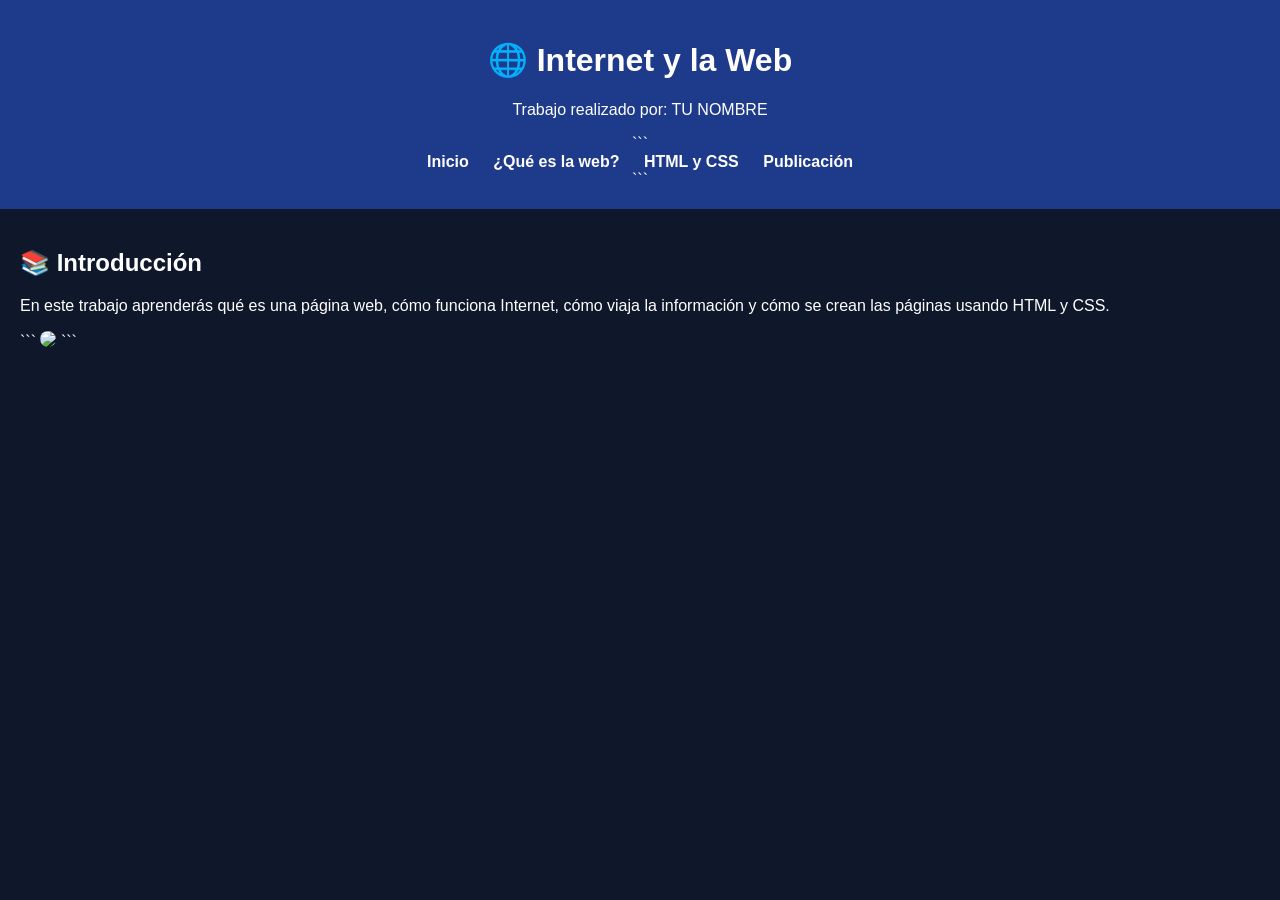
==== index.html @ dd70d3bb "Add files via upload" ====
<!DOCTYPE html>

<html lang="es">
<head>
    <meta charset="UTF-8">
    <title>Web sobre Internet</title>
    <link rel="stylesheet" href="estilos.css">
</head>

<body>

<header>
    <h1>🌐 Internet y la Web</h1>
    <p>Trabajo realizado por: TU NOMBRE</p>

```
<nav>
    <a href="index.html">Inicio</a>
    <a href="que-es-web.html">¿Qué es la web?</a>
    <a href="html-css.html">HTML y CSS</a>
    <a href="publicacion.html">Publicación</a>
</nav>
```

</header>

<section>
    <h2>📚 Introducción</h2>
    <p>
        En este trabajo aprenderás qué es una página web, cómo funciona Internet,
        cómo viaja la información y cómo se crean las páginas usando HTML y CSS.
    </p>

```
<img src="https://upload.wikimedia.org/wikipedia/commons/d/d9/Internet_map_1024.jpg" width="400">
```

</section>

</body>
</html>
---- estilos.css ----
body {
font-family: Arial;
margin: 0;
background: #0f172a;
color: white;
}

header {
background: #1e3a8a;
padding: 20px;
text-align: center;
}

nav a {
color: white;
margin: 10px;
text-decoration: none;
font-weight: bold;
}

section {
padding: 20px;
}

img {
border-radius: 10px;
}
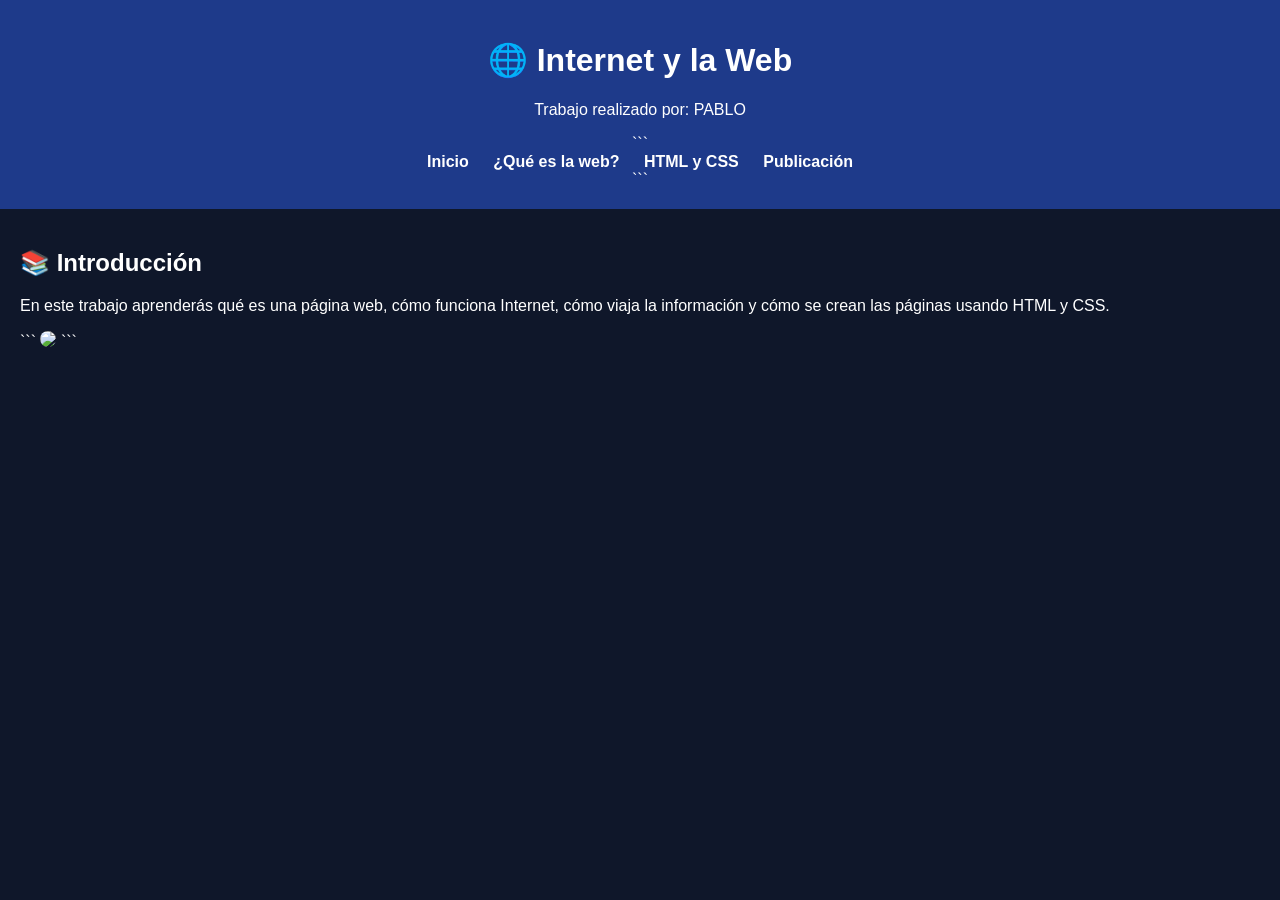
==== commit 27332547: "Update index.html" ====
--- a/index.html
+++ b/index.html
@@ -11,7 +11,7 @@
 
 <header>
     <h1>🌐 Internet y la Web</h1>
-    <p>Trabajo realizado por: TU NOMBRE</p>
+    <p>Trabajo realizado por: PABLO</p>
 
 ```
 <nav>
